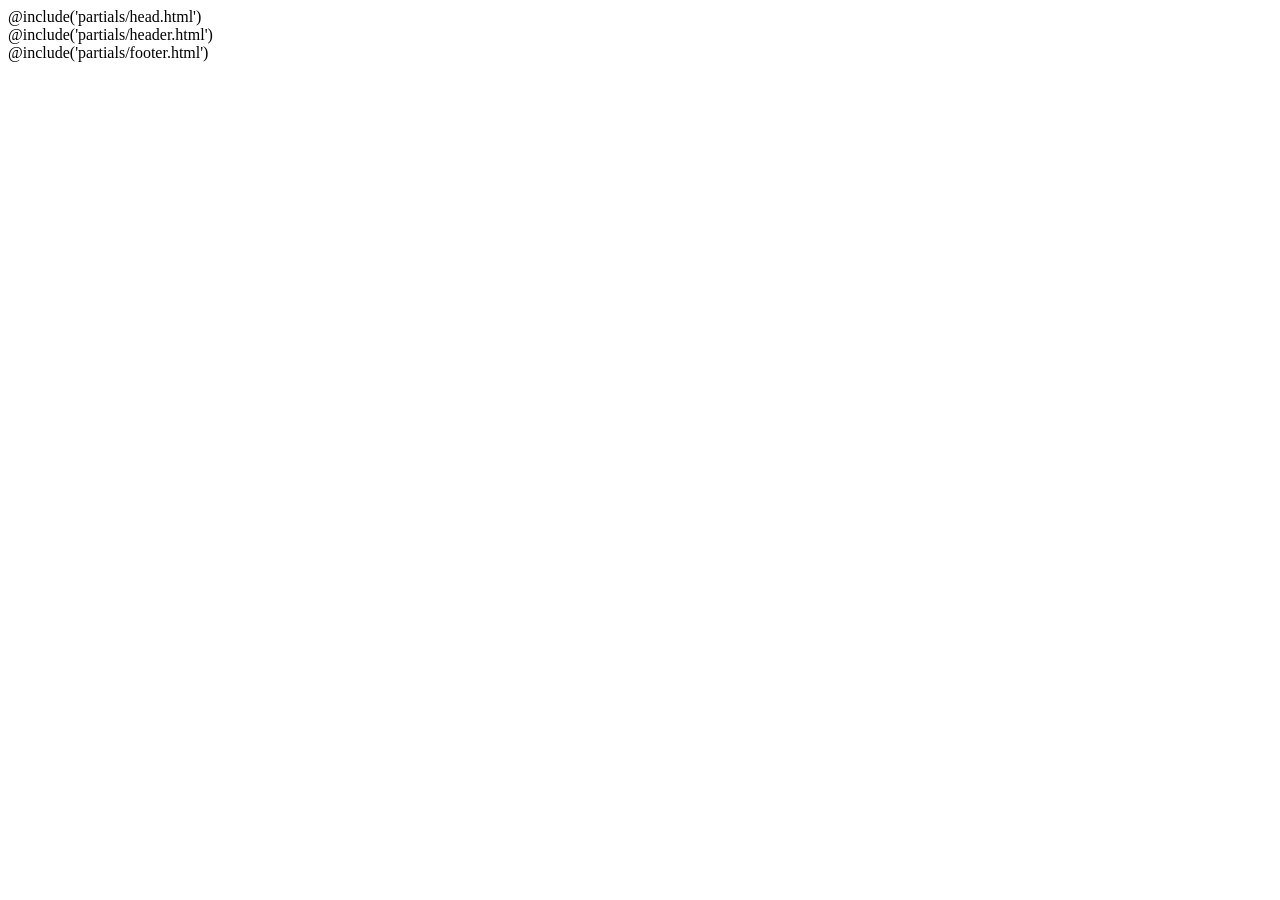
==== src/index.html @ d4d78d06 "first commit" ====
<!DOCTYPE html>
<html lang="eu" class="page">

@include('partials/head.html')

<body class="page__body">
  <div class="site-container">
    @include('partials/header.html')
    <main class="main">

    </main>
    @include('partials/footer.html')
    <!-- @include('html/h1.html') пример include -->
  </div>
</body>

</html>
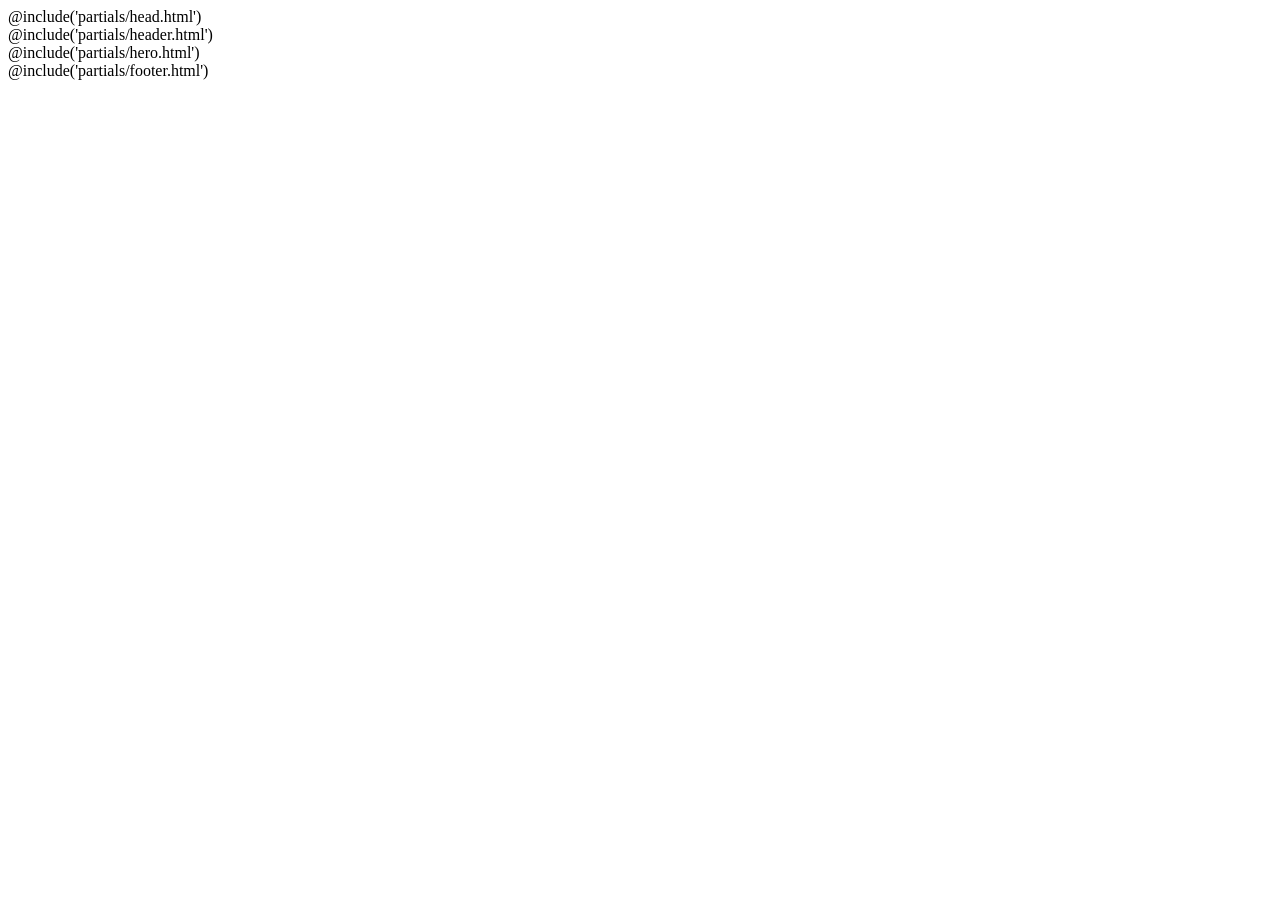
==== commit a8641647: "Merge pull request #1 from Vetosy/dev added hero-section" ====
--- a/src/index.html
+++ b/src/index.html
@@ -7,7 +7,7 @@
   <div class="site-container">
     @include('partials/header.html')
     <main class="main">
-
+      @include('partials/hero.html')
     </main>
     @include('partials/footer.html')
     <!-- @include('html/h1.html') пример include -->
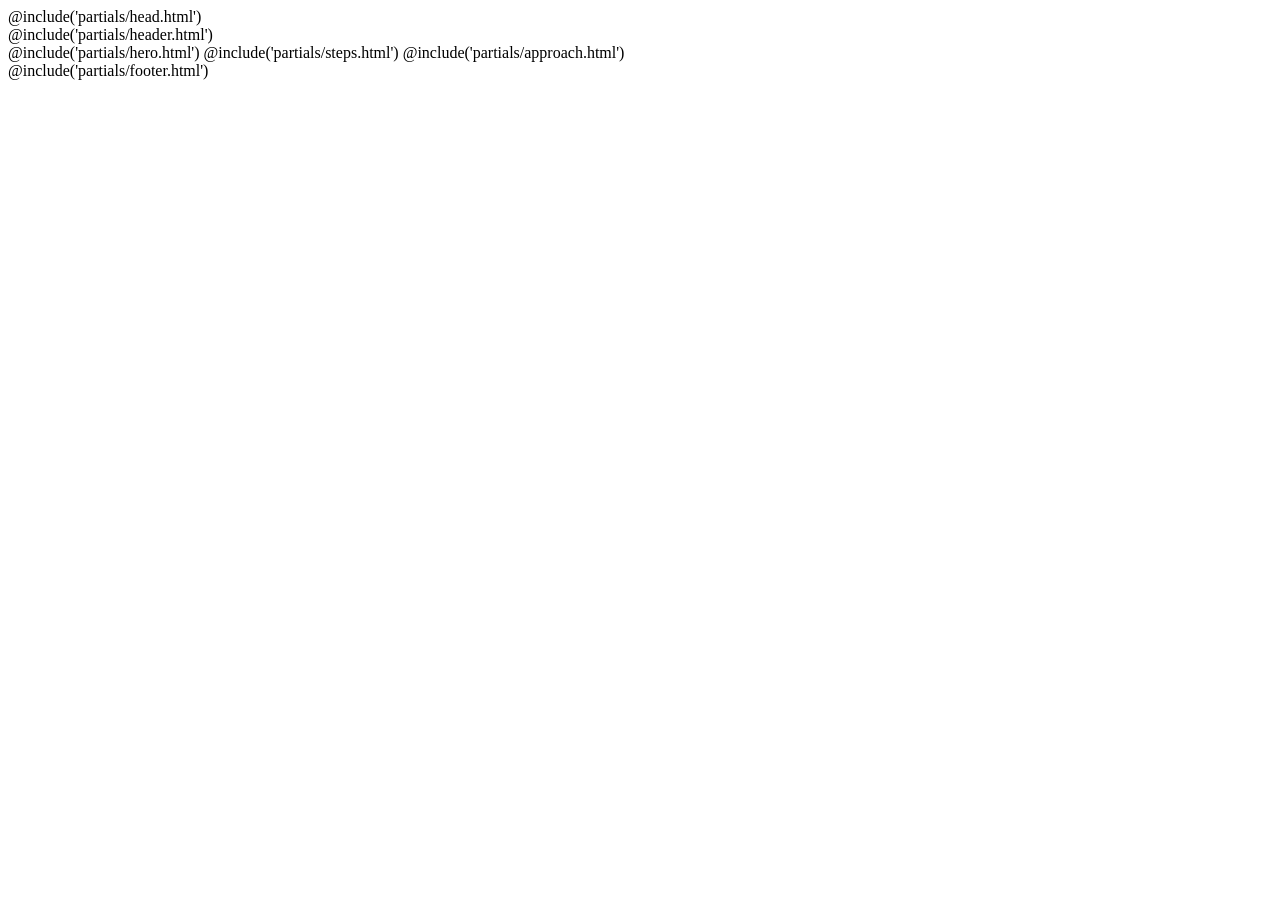
==== commit 6dd99079: "Merge pull request #2 from Vetosy/dev added approach-section" ====
--- a/src/index.html
+++ b/src/index.html
@@ -8,6 +8,8 @@
     @include('partials/header.html')
     <main class="main">
       @include('partials/hero.html')
+      @include('partials/steps.html')
+      @include('partials/approach.html')
     </main>
     @include('partials/footer.html')
     <!-- @include('html/h1.html') пример include -->
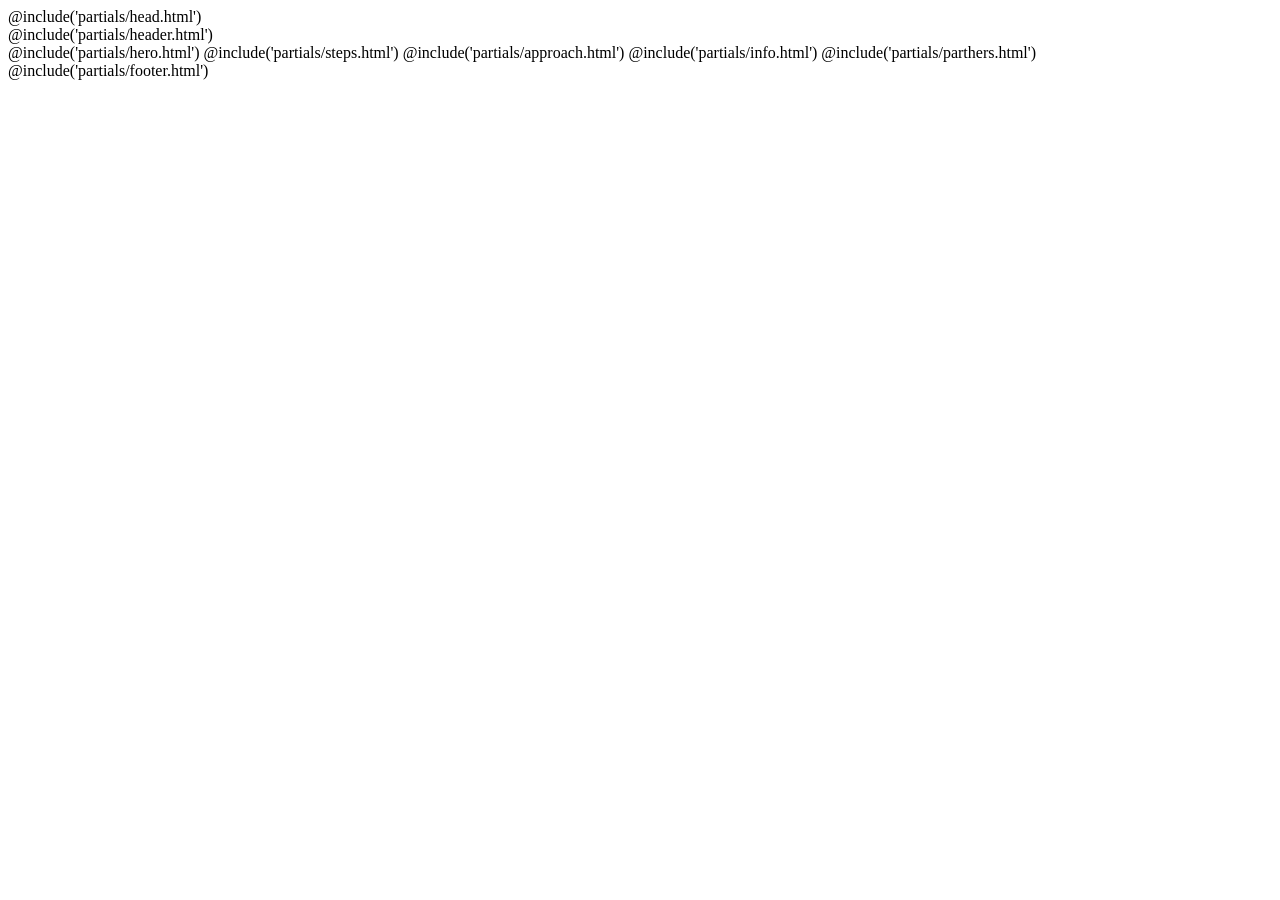
==== commit cdc492b3: "Merge pull request #3 from Vetosy/dev added info and parthers section" ====
--- a/src/index.html
+++ b/src/index.html
@@ -10,6 +10,8 @@
       @include('partials/hero.html')
       @include('partials/steps.html')
       @include('partials/approach.html')
+      @include('partials/info.html')
+      @include('partials/parthers.html')
     </main>
     @include('partials/footer.html')
     <!-- @include('html/h1.html') пример include -->
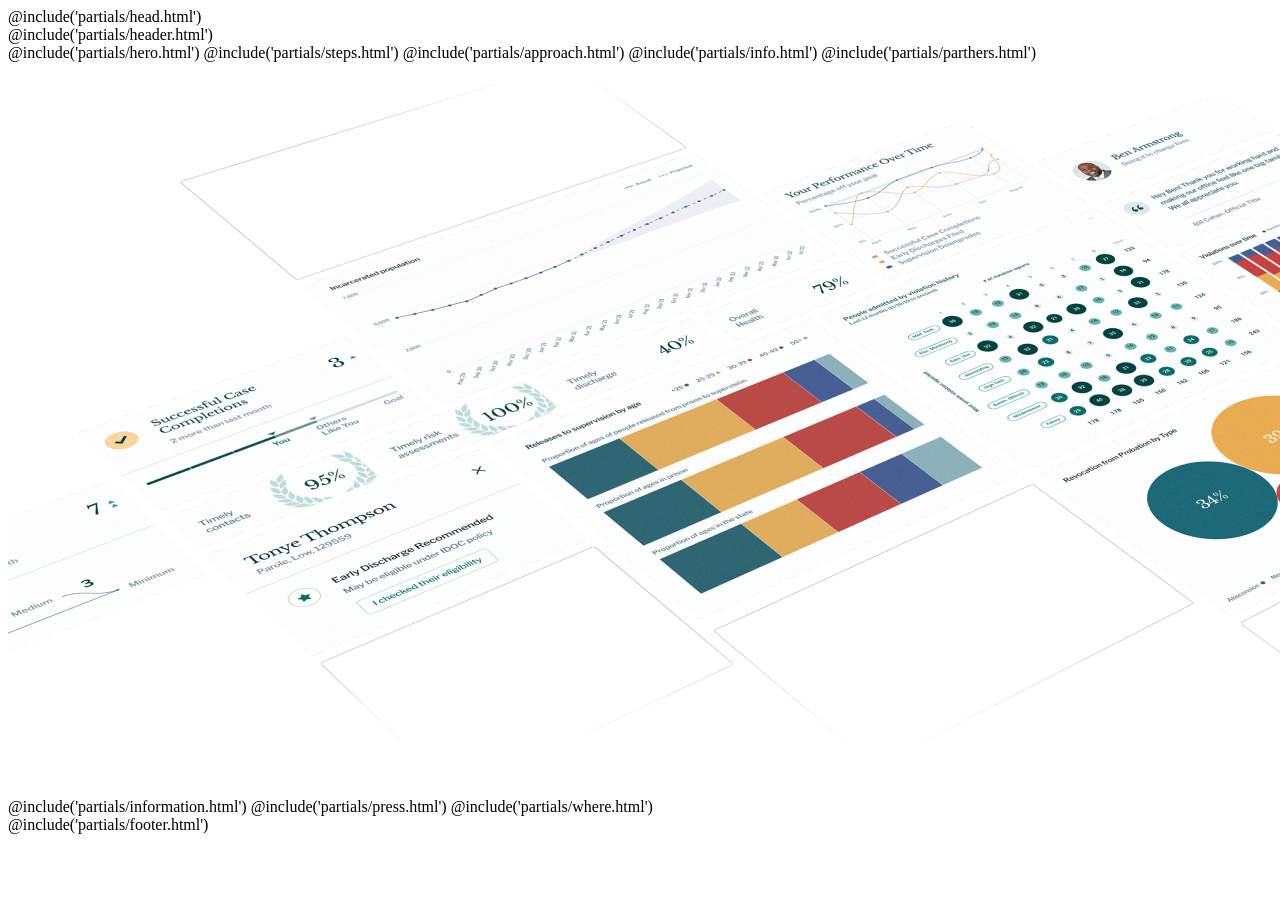
==== commit a31459ce: "Merge pull request #4 from Vetosy/dev added desktop" ====
--- a/src/index.html
+++ b/src/index.html
@@ -12,6 +12,12 @@
       @include('partials/approach.html')
       @include('partials/info.html')
       @include('partials/parthers.html')
+      <div class="graphics">
+        <img class="graphics__img" src="img/graphics.png" srcset="img/graphics_2x.png 2x" alt="" aria-hidden="true">
+      </div>
+      @include('partials/information.html')
+      @include('partials/press.html')
+      @include('partials/where.html')
     </main>
     @include('partials/footer.html')
     <!-- @include('html/h1.html') пример include -->
